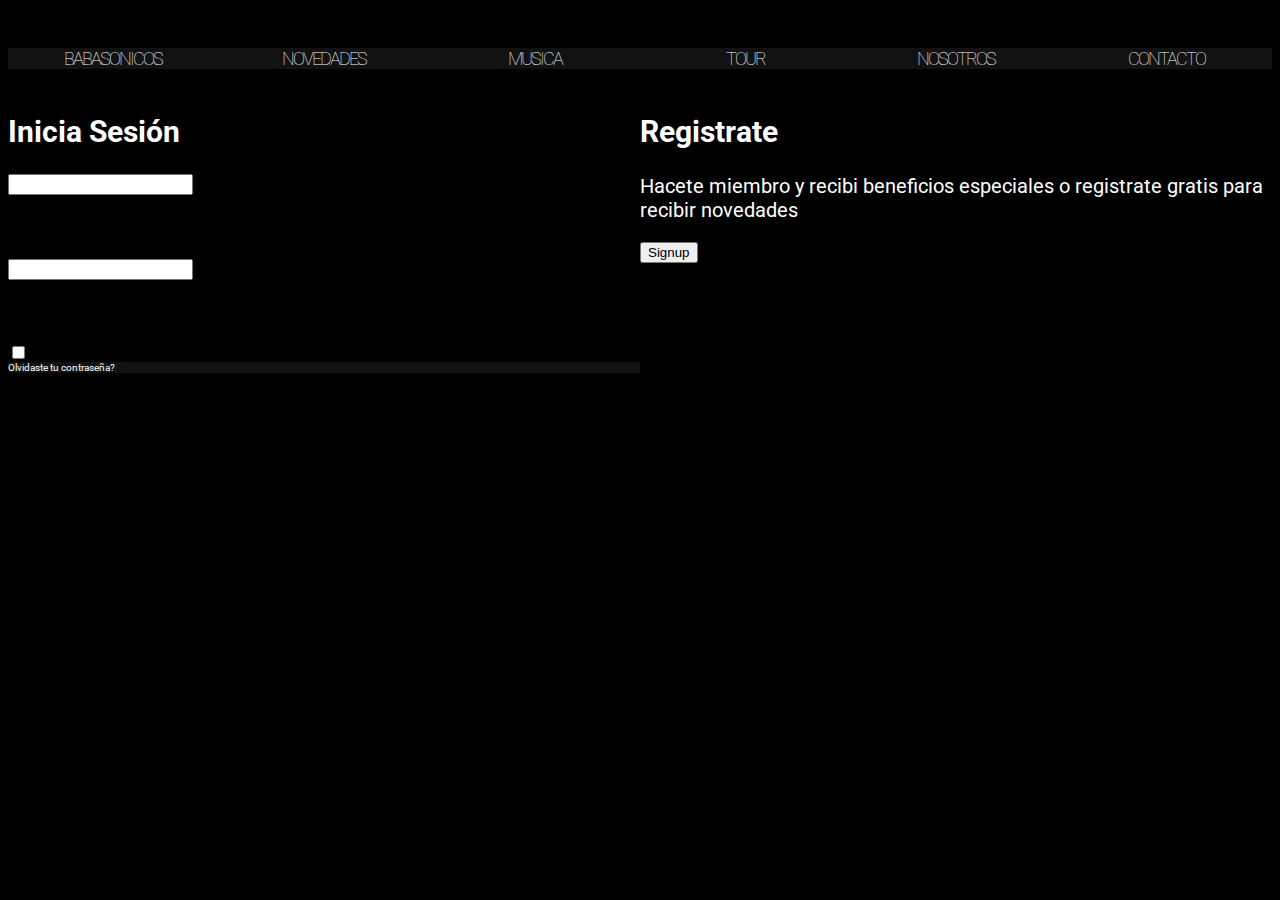
==== LoginPage/Login.html @ c17babdd "loginpage añadida a los doc. footer fixed. Estable V2" ====
<!DOCTYPE html>
<html lang="en">
<head>
    <meta charset="UTF-8">
    <meta http-equiv="X-UA-Compatible" content="IE=edge">
    <meta name="viewport" content="width=device-width, initial-scale=1.0">
	<link rel="stylesheet" href="../main.css">
    <link rel="stylesheet" href="LoginStyle.css">
    <title>Login</title>
</head>
<body>
  <nav>
        <div class="navWrapper">
            <div class="nav">
                <a href="" class="toggle">☰ Menu</a>
                <ul>
                    <li class="nav__li--fix"><a href="" class="home">BABASONICOS</a></li>
                    <li><a href="">NOVEDADES</a></li>
                    <li><a href="">MUSICA</a></li>
                    <li><a href="">TOUR</a></li>
                    <li><a href="">NOSOTROS</a></li>
                    <li><a href="">CONTACTO</a></li>
                </ul>
            </div>
        </div>
    </nav>
	
	<section class="LoginSignup">
	<div class="LSContenedor">
	<div class="LSContenedor__formcont">
	<form class="form">
	<h2>Inicia Sesión</h2>
	<label for="email">
	       <input type="email" name="email">
	</label>
	<label for="contraseña">
	      <input type="password" name="contraseña">
	</label>
	<label for="mantenerlog" class="mantenerlog">
	<input type="checkbox" name="mantenerlog">Mantener inicio
</label>
	<a href="#" name="olvidarcontraseña">Olvidaste tu contraseña?</a>
	</form>
	</div>
	
	
	<div class="signup">
	<h2>Registrate</h2>
	<p>Hacete miembro y recibi beneficios especiales o registrate gratis para recibir novedades</p>
	<button>Signup</button>
	</div>
	</div>
	
	                   
	
	
	</section>

</body>
---- main.css ----
@import url('https://fonts.googleapis.com/css2?family=Alegreya&family=Arimo&family=BIZ+UDGothic&family=Exo:ital,wght@1,300&family=Hubballi&family=Mohave:ital,wght@1,600&family=PT+Sans+Narrow&family=Roboto:wght@300&family=Smooch+Sans:wght@100&display=swap');


html { 
    font-size: 10px;
    box-sizing: border-box;
}


*,
*::before,
*::after {
    box-sizing: inherit;
}


body {
    font-family: 'Roboto', sans-serif;
    background: #000000;
}


h1,
h2,
h3,
h4,
h5,
h6 {
    color: white;
    font-size: 3rem;
}

p {
    color: white;
    font-size: 2rem;
}

a {
    text-decoration: none;
    color: white;
    background: rgba(66, 64, 64, 0.288);
    width: 100%;
    display: inline-block;

}
a:hover {
    text-decoration: none;
    background: rgba(185, 179, 179, 0.61);
}

ul {
    list-style: none;
}

fieldset {
    width: 100rem;
    margin: 0 auto;
    border: none;
}

table {
    color: white;
    font-size: 2.2rem;
    margin: 0 auto;
    table-layout: fixed;

}

th,
td {
    padding: 4rem;
}






/* https://pearljam.com/ */
---- LoginPage/LoginStyle.css ----
/*

.box {
	height: 300px;
	width: 300px;
	transition: box-shadow 2s ease-out ;
	margin: 0 auto;
}


.box:hover {
		-webkit-box-shadow: 30px 30px 80px #111111, -30px -30px 80px #454545;
box-shadow: 30px 30px 80px #111111, -30px -30px 80px #454545;
}

*/


.nav {
    /* background: #252525; */
}


.toggle {
    display: none;
}


.nav ul {
    display: flex;
    margin: 0;
    padding: 0;
    justify-content: center;
    font-size: 1.8rem;
    /* margin-right: 15rem; */
    /* flex-wrap: wrap; */
}


.nav li {
    /* display: inline-block; */
    display: flex;
    text-align: center;
    align-items: center;   
    /* margin-left: 35px;
    margin-right: 35px; */
    margin-top: 4rem;
    width: 100%;
}




.nav a {
    font-weight: 100;
    letter-spacing: -2px;

}


.navWrapper {
    max-width: 180rem;
    margin: 0 auto;
	
}

.LoginSignup{
	margin: 0 auto;

}




.LSContenedor {
	margin: 0 auto;
	max-width: 180rem;
	display: grid;
	grid-template-columns: 1fr 1fr;
	margin-top: 2rem;
}


.form{
	display: grid;
	grid-template-rows: 1fr 1fr 1fr;
}
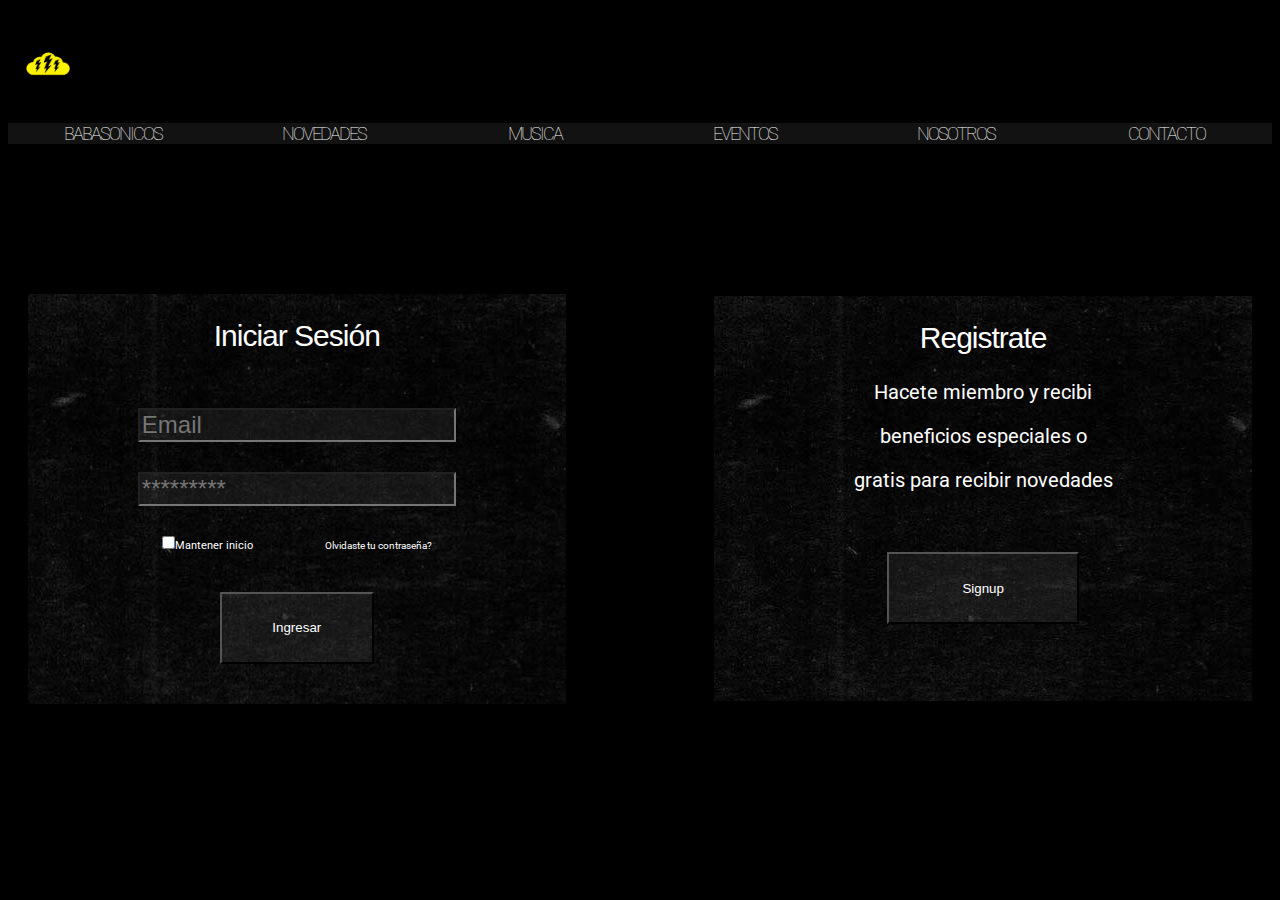
==== commit e160ca14: "fixeos, ajustes, pre release" ====
--- a/LoginPage/Login.html
+++ b/LoginPage/Login.html
@@ -9,51 +9,64 @@
     <title>Login</title>
 </head>
 <body>
-  <nav>
-        <div class="navWrapper">
-            <div class="nav">
-                <a href="" class="toggle">☰ Menu</a>
-                <ul>
-                    <li class="nav__li--fix"><a href="" class="home">BABASONICOS</a></li>
-                    <li><a href="">NOVEDADES</a></li>
-                    <li><a href="">MUSICA</a></li>
-                    <li><a href="">TOUR</a></li>
-                    <li><a href="">NOSOTROS</a></li>
-                    <li><a href="">CONTACTO</a></li>
-                </ul>
-            </div>
-        </div>
-    </nav>
+    <div class="navWrapper">
+		<nav class="nav">
+			   <a href="../index.html" class="nav--icon__fix"><div class="nav--icon"></div></a>
+				   <a href="#" class="toggle">☰ Menu</a>
+				   <ul>
+					   <li class="nav__li--fix"><a href="#" class="home">BABASONICOS</a></li>
+					   <li><a href="">NOVEDADES</a></li>
+					   <li><a href="../#musica">MUSICA</a></li>
+					   <li><a href="#eventos">EVENTOS</a></li>
+					   <li><a href="">NOSOTROS</a></li>
+					   <li><a href="#contacto">CONTACTO</a></li>
+				   </ul>
+		</nav>
+	   </div>
 	
 	<section class="LoginSignup">
+
 	<div class="LSContenedor">
-	<div class="LSContenedor__formcont">
-	<form class="form">
-	<h2>Inicia Sesión</h2>
-	<label for="email">
-	       <input type="email" name="email">
-	</label>
-	<label for="contraseña">
-	      <input type="password" name="contraseña">
-	</label>
-	<label for="mantenerlog" class="mantenerlog">
-	<input type="checkbox" name="mantenerlog">Mantener inicio
-</label>
-	<a href="#" name="olvidarcontraseña">Olvidaste tu contraseña?</a>
-	</form>
-	</div>
-	
-	
+		<div class="LSContenedor__formcont">
+			<h2>Iniciar Sesión</h2>
+			<div class="Form">
+			<form class="fix">
+				<label for="email">
+					<input type="email" name="email" placeholder="Email">
+				</label>
+				<div class="contra"></div>
+				<label for="contraseña">
+					<input type="password" name="contraseña" placeholder="*********">
+				</label>
+				<div class="iniciobox">
+				<label for="mantenerlog" class="mantenerlog">
+					<input type="checkbox" name="mantenerlog" class="inicio">Mantener inicio
+				</label>
+				<div class="contraolvbox">
+				<a href="#" name="olvidarcontraseña" class="ContraOlv">Olvidaste tu contraseña?</a>
+			</div>
+			</div>
+				<button class="ingresar">Ingresar</button>
+			</form>
+		</div>
+		</div>
 	<div class="signup">
 	<h2>Registrate</h2>
-	<p>Hacete miembro y recibi beneficios especiales o registrate gratis para recibir novedades</p>
-	<button>Signup</button>
+	<p>Hacete miembro y recibi 
+	<p>beneficios especiales o </p>
+	<p>gratis para recibir novedades</p>
+	<button class="registrarse"><a href="./Register.html" class="signupA">Signup</a></button>
 	</div>
 	</div>
-	
-	                   
-	
-	
+		                	
 	</section>
-
+    <script>
+        const toggle = document.querySelector('.toggle');
+        console.log(toggle);
+        const navUl = document.querySelector('nav.nav ul');
+        console.log(navUl);
+        toggle.addEventListener('click', () => { 
+            navUl.classList.toggle('open');
+        });
+    </script>
 </body>--- a/main.css
+++ b/main.css
@@ -28,6 +28,10 @@
 h6 {
     color: white;
     font-size: 3rem;
+    font-weight: 400;
+    letter-spacing: -1px;
+    font-family: 'Open Sans', sans-serif;
+    font-family: 'Teko', sans-serif;
 }
 
 p {
@@ -73,7 +77,3 @@
 
 
 
-
-
-
-/* https://pearljam.com/ */--- a/LoginPage/LoginStyle.css
+++ b/LoginPage/LoginStyle.css
@@ -18,6 +18,24 @@
 
 .nav {
     /* background: #252525; */
+}
+
+.nav--icon {
+    background-image: url(/assets/logo.png);
+    background-position: center;
+    background-size: cover;
+    background-repeat: no-repeat;
+    width: 50px;
+    height: 35px;
+    margin-top: 3.8rem;
+    margin-left: 1.5rem;
+}
+
+.nav--icon__fix {
+    background: none;
+}
+.nav--icon__fix:hover {
+    background: none;
 }
 
 
@@ -67,6 +85,7 @@
 .LoginSignup{
 	margin: 0 auto;
 
+
 }
 
 
@@ -74,15 +93,234 @@
 
 .LSContenedor {
 	margin: 0 auto;
-	max-width: 180rem;
-	display: grid;
-	grid-template-columns: 1fr 1fr;
-	margin-top: 2rem;
-}
-
+	/* max-width: 180rem; */
+    display: grid;
+    grid-template-columns: 1fr 1fr;
+    /* align-items: center;
+    justify-items: center; */
+    margin-top: 15rem;
+    /* background: #252525; */
+    /* width: 60vw;
+    height: 60vh; */
+    text-align: center;
+    align-items: center;
+}
+
+
+.LSContenedor__formcont {
+    background: url(/assets/fondopiola.jpg);
+    width: 42vw;
+    margin-left: 2rem;
+    
+
+}
 
 .form{
-	display: grid;
-	grid-template-rows: 1fr 1fr 1fr;
-}
-	
+	display: inline-block;
+    /* flex-direction: column; */
+    
+
+}
+
+.fix {
+    color: #fff;
+    /* float: left; */
+    
+
+}
+
+
+.fix input {
+    background: rgba(185, 179, 179, 0.096);
+    color: white;
+    outline: none;
+    font-size: 2.4rem;
+    margin: 0 auto;
+    margin-top: 3rem;
+    max-width: fit-content;
+}
+
+.signupA {
+    background: none;
+}
+.signupA:hover {
+    background: none;
+    
+}
+
+
+.mantenerlog {
+    display: inline-block;
+    /* float: right; */
+    font-size: 1.1rem;
+}
+
+.inicio {
+    /* float: right; */
+    display: inline-block;
+
+}
+
+.contraolvbox {
+    /* display: inline-block;
+    float: left; */
+    display: inline-block;
+    margin-left: 7rem;
+}
+
+.contraolvbox a {
+    background: none;
+}
+
+.contraolv {
+    display: inline-block;
+}
+
+.iniciobox {
+    display: block;
+}
+
+
+.ingresar {
+    width: 12vw;
+    height: 8vh;
+    margin: 0 auto;
+    margin-top: 4rem;
+    margin-bottom: 4rem;
+}
+
+
+
+.signup {
+    text-align: center;
+    margin: 0 auto;
+    align-items: center;
+    justify-items: center;
+    text-align: center;
+    background: url(/assets/fondopiola.jpg);
+    margin-right: 2rem;
+    width: 42vw;
+    height: 45vh;
+
+}
+
+
+.registrarse {
+    width: 15vw;
+    height: 8vh;
+    margin: 0 auto;
+    margin-top: 4rem;
+    margin-bottom: 4rem;
+}
+
+button {
+    background: rgba(185, 179, 179, 0.096);
+    color: white;
+    outline: none;
+}
+
+@media all and (max-width: 630px) {
+    input {
+        width: 100%;
+    }
+
+    .LSContenedor {
+        display: flex;
+        flex-direction: column;
+    }
+
+    .LSContenedor__formcont {
+        margin: 0 auto;
+    }
+
+    .signup {
+        margin: 0 auto;
+        margin-top: 4rem;
+        margin-bottom: 4rem;
+        height: auto;
+    }
+
+    .registrarse {
+        width: auto;
+        height: auto;
+    }
+
+    .ingresar {
+        width: auto;
+        height: auto;
+    }
+
+}
+
+@media all and (max-width: 880px) {
+
+    .nav ul {
+        display: flex;
+        flex-direction: column;
+        flex-wrap: wrap;
+    }
+
+    .nav li {
+        flex: 1 1 50%;
+    }
+
+    .nav--icon {
+        display: none;
+
+    }
+}
+
+
+@media all and (max-width: 800px) {
+    /* NAV ------------------ */
+        .navWrapper {
+            display: flex;
+            flex-direction: column;
+        }
+    
+        .navWrapper > *{
+            order: 999;
+        }
+    
+    
+    
+        .nav ul {
+            display: none;
+        }
+    
+        .nav ul.open {
+            display: flex;
+        }
+    
+        .nav li {
+            flex-basis: 100%;
+        }
+    
+    
+        .nav--icon {
+            /* display: none; */
+            display: flex;
+            /* order: 1; */
+           margin-left: auto;
+           margin-right: auto;
+        }
+    
+    
+        .toggle {
+            display: block;
+            width: auto;
+            height: 4rem;
+            font-size: 3rem;
+            background: none;
+            text-align: center;
+        }
+    
+}
+    
+
+
+
+/* input[type=checkbox] {
+    transform: scale(0.2);
+   
+} */
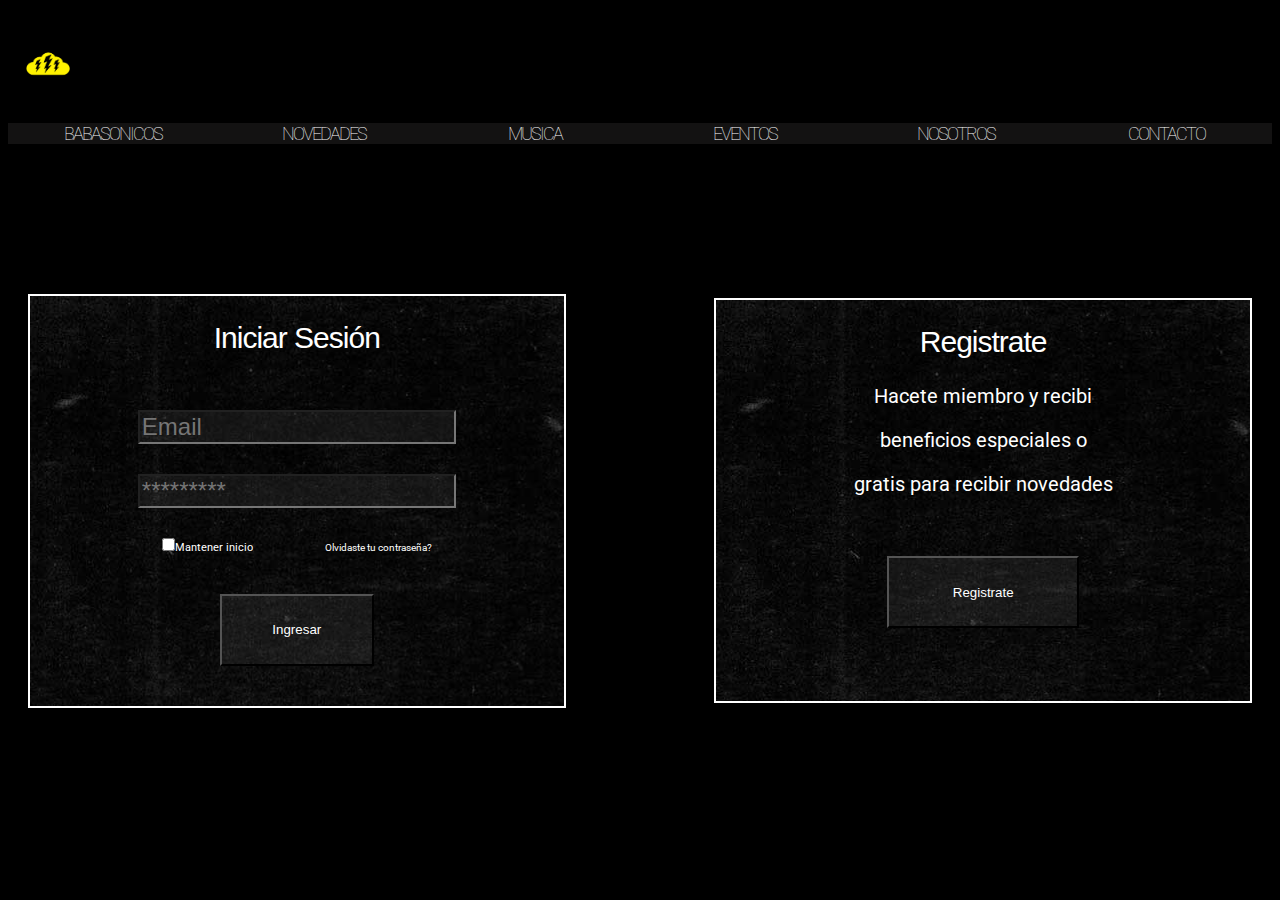
==== commit 76e7e64b: "release" ====
--- a/LoginPage/Login.html
+++ b/LoginPage/Login.html
@@ -17,9 +17,9 @@
 					   <li class="nav__li--fix"><a href="#" class="home">BABASONICOS</a></li>
 					   <li><a href="">NOVEDADES</a></li>
 					   <li><a href="../#musica">MUSICA</a></li>
-					   <li><a href="#eventos">EVENTOS</a></li>
-					   <li><a href="">NOSOTROS</a></li>
-					   <li><a href="#contacto">CONTACTO</a></li>
+					   <li><a href="../#eventos">EVENTOS</a></li>
+					   <li><a href="#">NOSOTROS</a></li>
+					   <li><a href="../#contacto">CONTACTO</a></li>
 				   </ul>
 		</nav>
 	   </div>
@@ -55,7 +55,7 @@
 	<p>Hacete miembro y recibi 
 	<p>beneficios especiales o </p>
 	<p>gratis para recibir novedades</p>
-	<button class="registrarse"><a href="./Register.html" class="signupA">Signup</a></button>
+	<button class="registrarse"><a href="./Register.html" class="signupA">Registrate</a></button>
 	</div>
 	</div>
 		                	
--- a/LoginPage/LoginStyle.css
+++ b/LoginPage/LoginStyle.css
@@ -111,6 +111,7 @@
     background: url(/assets/fondopiola.jpg);
     width: 42vw;
     margin-left: 2rem;
+    border: 2px solid white;
     
 
 }
@@ -201,6 +202,7 @@
     margin-right: 2rem;
     width: 42vw;
     height: 45vh;
+    border: 2px solid white;
 
 }
 
@@ -231,6 +233,7 @@
 
     .LSContenedor__formcont {
         margin: 0 auto;
+        
     }
 
     .signup {
